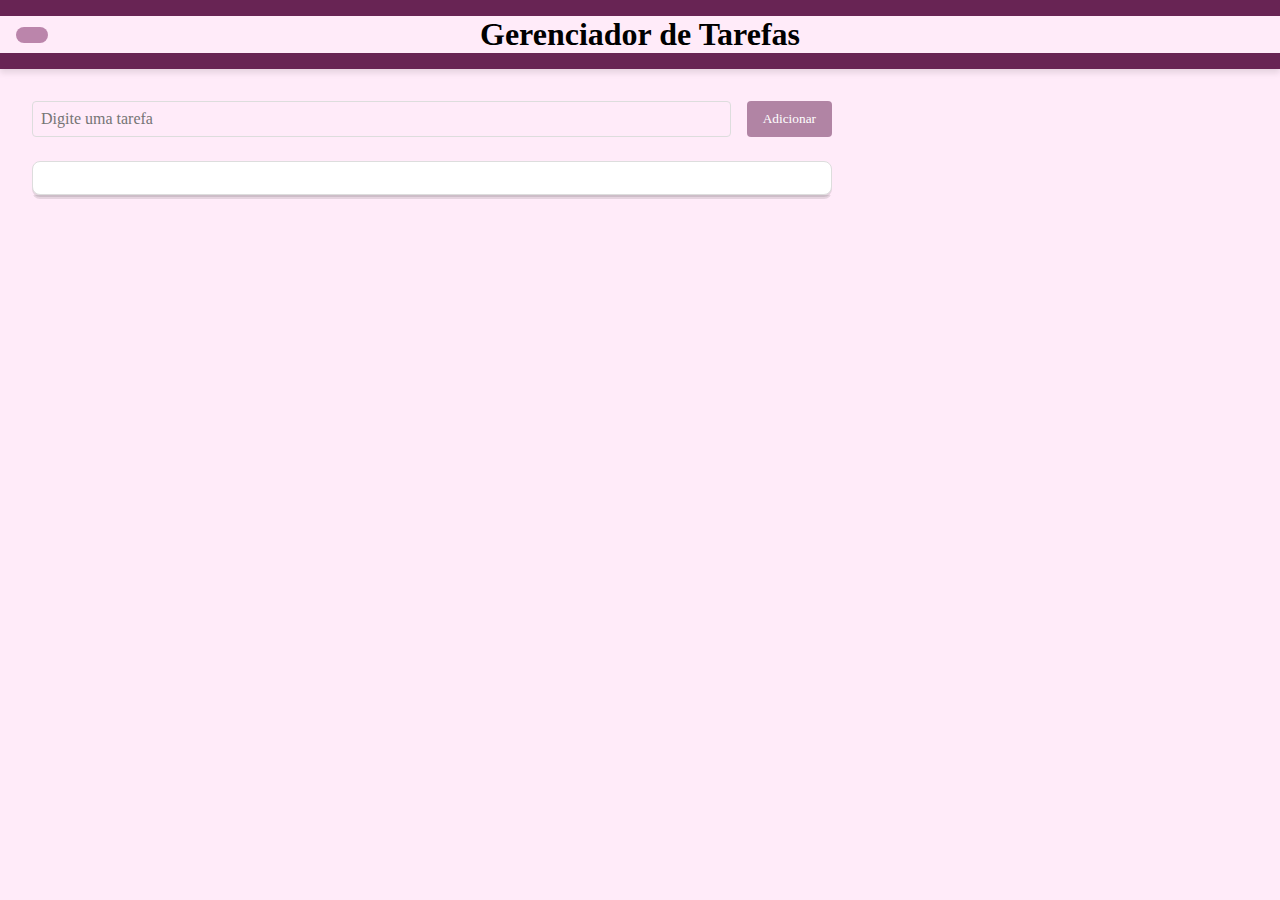
==== gerenciador-de-tarefas/index.html @ 87754485 "gerenciador de tarefas" ====
<!DOCTYPE html>
<html lang="pt-BR">
<head>
    <meta charset="UTF-8">
    <meta name="viewport" content="width=device-width, initial-scale=1.0">
    <link rel="stylesheet" href="assets/css/styles.css">
    <title>Gerenciador de Tarefas</title>
</head>
<body>
    <header>
        <span class="contador-tarefas" id="contador-tarefas"></span>
        <h1>Gerenciador de Tarefas</h1>
    </header>

    <div class="container">
        <div class="entrada-tarefa">
            <input type="text" id="campoTarefa" placeholder="Digite uma tarefa">
            <button>Adicionar</button>
        </div>

        <ul class="tarefas" id="listaTarefas">
            <li></li>
        </ul>
    </div>

    <script src="assets/js/script.js"></script>
</body>
</html>
---- gerenciador-de-tarefas/assets/css/styles.css ----
* {
    margin: 0;
    padding: 0;
    box-sizing: border-box;

    font-family: Georgia, 'Times New Roman', Times, serif;
    background-color: rgb(255, 235, 249);
}

header {
    position: relative;
    background-color: rgb(104, 36, 84);
    color: rgb(0, 0, 0);
    text-align: center;
    padding: 1rem 0;
    box-shadow: 0 4px 6px rgba(0, 0, 0, 0.1);
}

header .contador-tarefas {
    position: absolute;
    top: 50%;
    left: 1rem;
    transform: translateY(-50%);
    font-size: 1.5rem;
    font-weight: bold;
    background: rgb(187, 133, 171);
    color: black;
    padding: 0.5rem 1rem;
    border-radius: 8px;
}

.container {
    max-width: 800px;
    margin: 2rem;
    border-radius: 8px;
    box-shadow: 0 4px rgba(0, 0, 0, 0.1);
}

.entrada-tarefa {
    display: flex;
    gap: 1rem;
    margin-bottom: 1.5rem;
}

.entrada-tarefa input{
    flex: 1;
    padding: .5rem;
    font-size: 1rem;
    border: 1px solid #ddd;
    border-radius: 4px;
}

.entrada-tarefa button {
    background-color: rgba(104, 36, 84, 0.514);
    color: white;
    border: none;
    padding: .5rem 1rem;
    border-radius: 4px;
    cursor: pointer;
    transition: background-color 0.3s;
}

.entrada-tarefa button:hover {
    background-color: rgb(104, 36, 84);
}

.tarefas li{
     display: flex;
     justify-content: space-between;
     align-items: center;
     padding: 1rem;
     margin-bottom: 0.5rem;
     background-color: #fff;
     border: 1px solid #ddd;
     border-radius: 8px;
     box-shadow: 0 2px rgba(0, 0, 0, 0.1);
     transition: background-color 0.3s, transform 0.2s;
     cursor: pointer;
}

.tarefas li.concluida {
    background-color: rgb(100, 100, 100);
    transform: scale(1.02);
    color: #333;
}

.conteudo-tarefa {
    flex: 1;
    display: flex;
    align-items: center;
}

.icone-terfa {
    margin-right: 1rem;
    font-size: 1.5rem;
    color: rgb(104, 36, 84);
    visibility: hidden;
}

.tarefas li.concluida .icone-terfa {
    visibility: visible;
}

.tarefas button {
    background-color: rgb(255, 0, 119);
    color: #fff;
    border: none;
    padding: 0.5rem 1rem;
    font-size: 0.9rem;
    border-radius: 4px;
    cursor: pointer;
    transition: background-color 0.3s;
}

.tarefas button:hover {
    background-color: crimson;
}
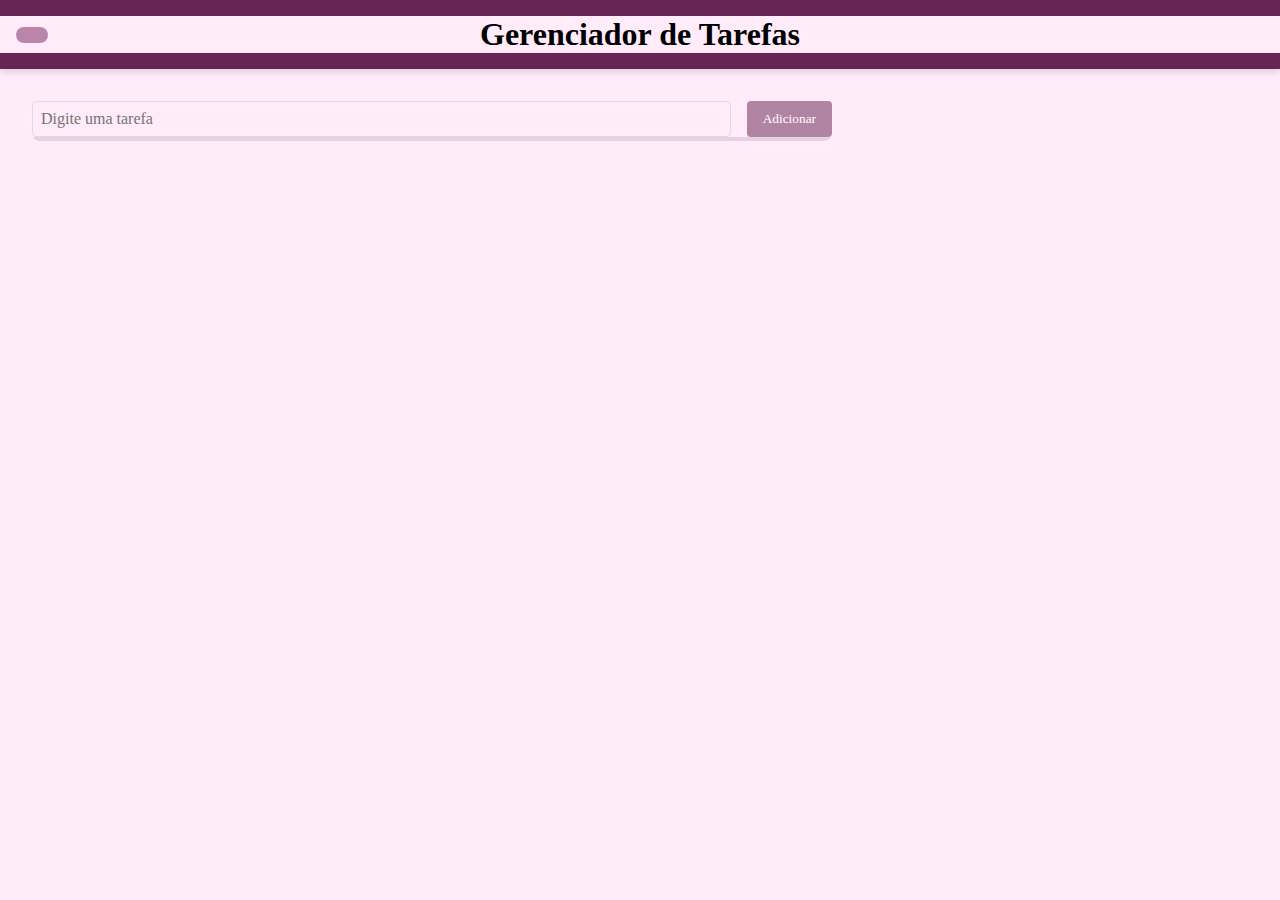
==== commit 00734150: "to-do app" ====
--- a/gerenciador-de-tarefas/index.html
+++ b/gerenciador-de-tarefas/index.html
@@ -19,7 +19,6 @@
         </div>
 
         <ul class="tarefas" id="listaTarefas">
-            <li></li>
         </ul>
     </div>
 
